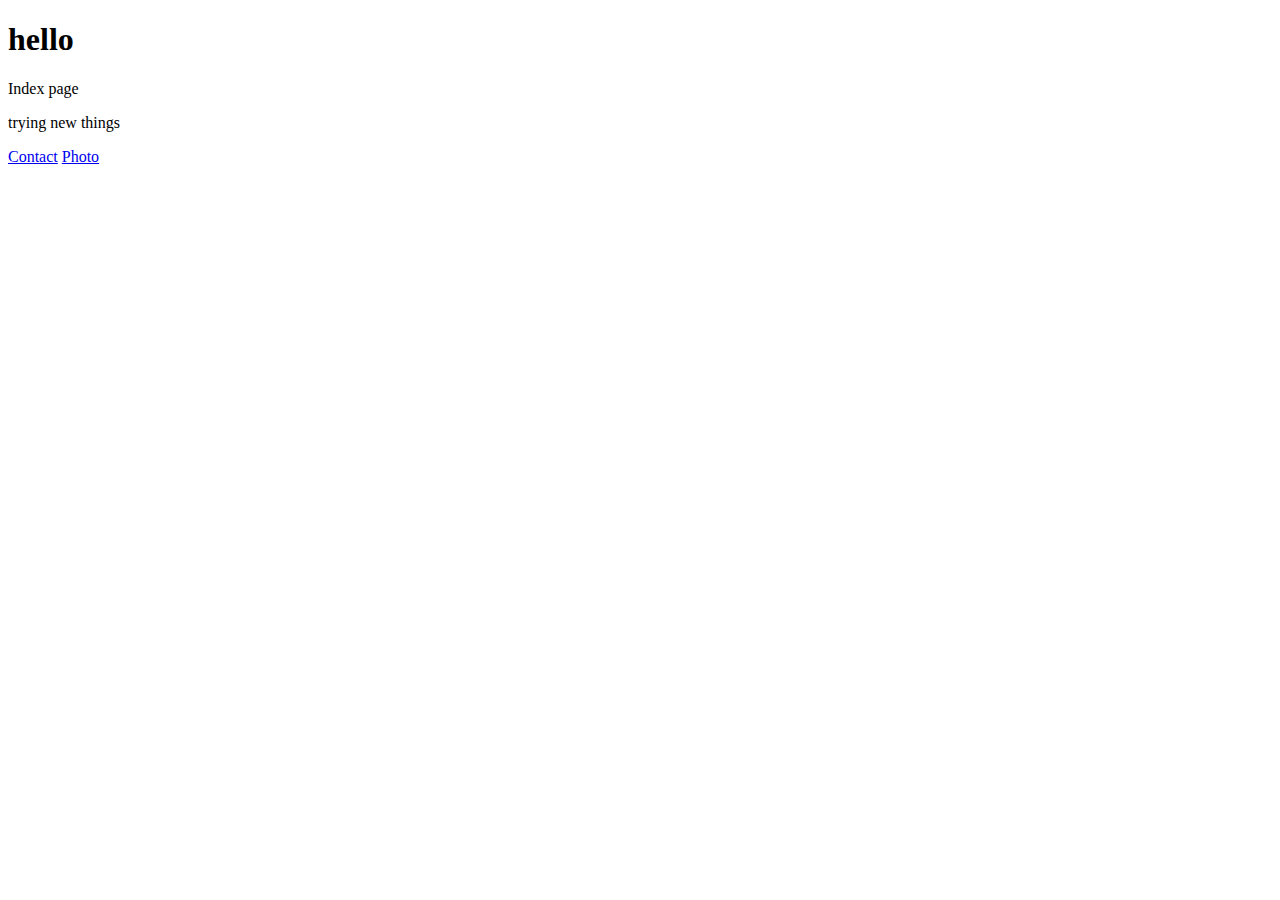
==== index.html @ d844bd70 "Created the initial structure" ====
<!DOCTYPE html>
<html lang="en">
  <head>
    <meta charset="UTF-8" />
    <meta name="viewport" content="width=device-width, initial-scale=1.0" />
    <title>Document</title>
  </head>
  <body>
    <h1>hello</h1>
    <p>Index page</p>
    <p>trying new things</p>
    <a href="contact.html">Contact</a>
    <a href="photo.html">Photo</a>
  </body>
</html>
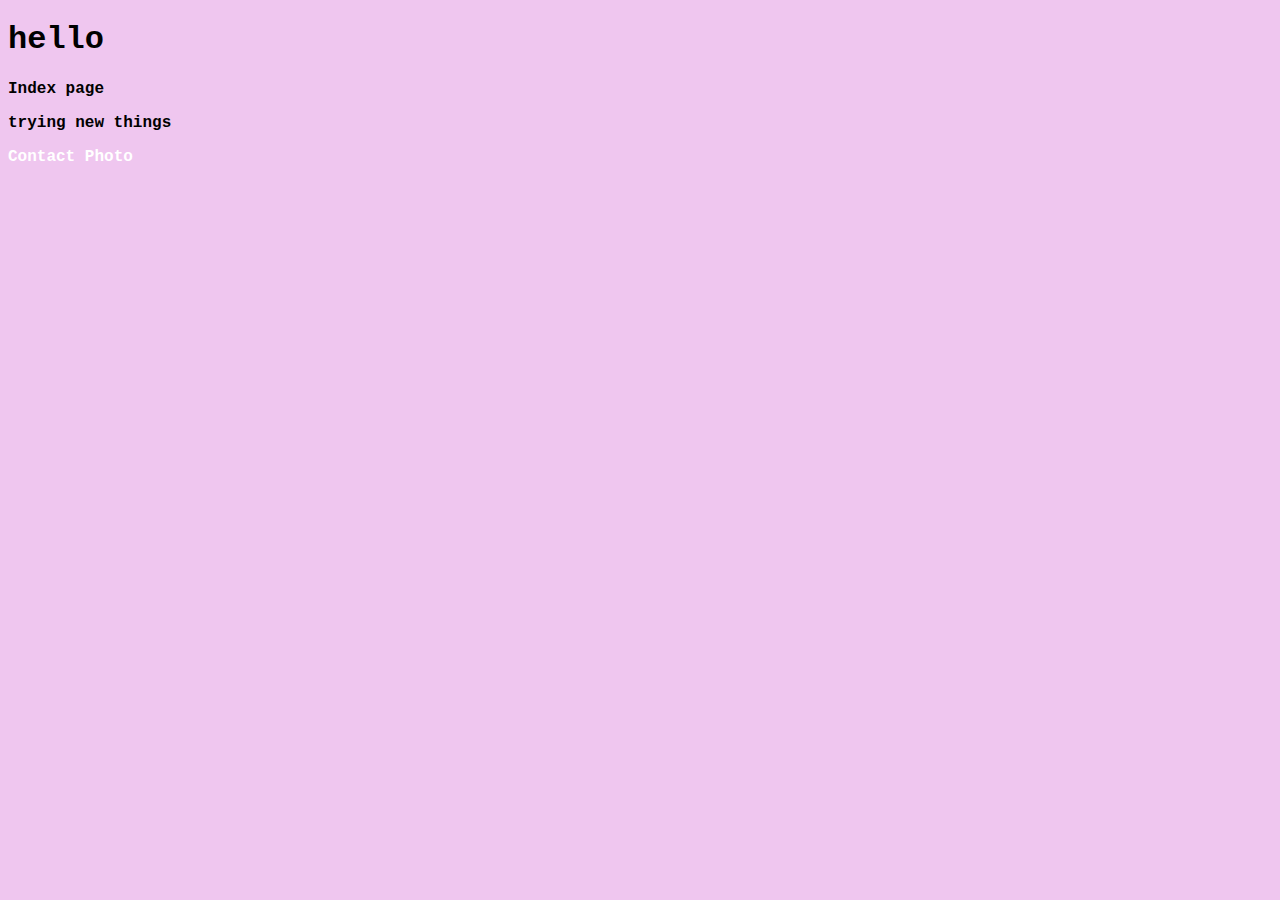
==== commit caef2721: "uddate styles.css" ====
--- a/index.html
+++ b/index.html
@@ -4,6 +4,7 @@
     <meta charset="UTF-8" />
     <meta name="viewport" content="width=device-width, initial-scale=1.0" />
     <title>Document</title>
+    <link rel="stylesheet" href="/img/styles.css" />
   </head>
   <body>
     <h1>hello</h1>
--- a/img/styles.css
+++ b/img/styles.css
@@ -0,0 +1,18 @@
+body {
+  background-color: rgb(239, 198, 239);
+  font-family: "Courier New", Courier, monospace;
+}
+
+p {
+  font-weight: bold;
+}
+
+a {
+  color: white;
+  text-decoration: none;
+  font-weight: bolder;
+}
+
+img {
+  border-radius: 8px;
+}
